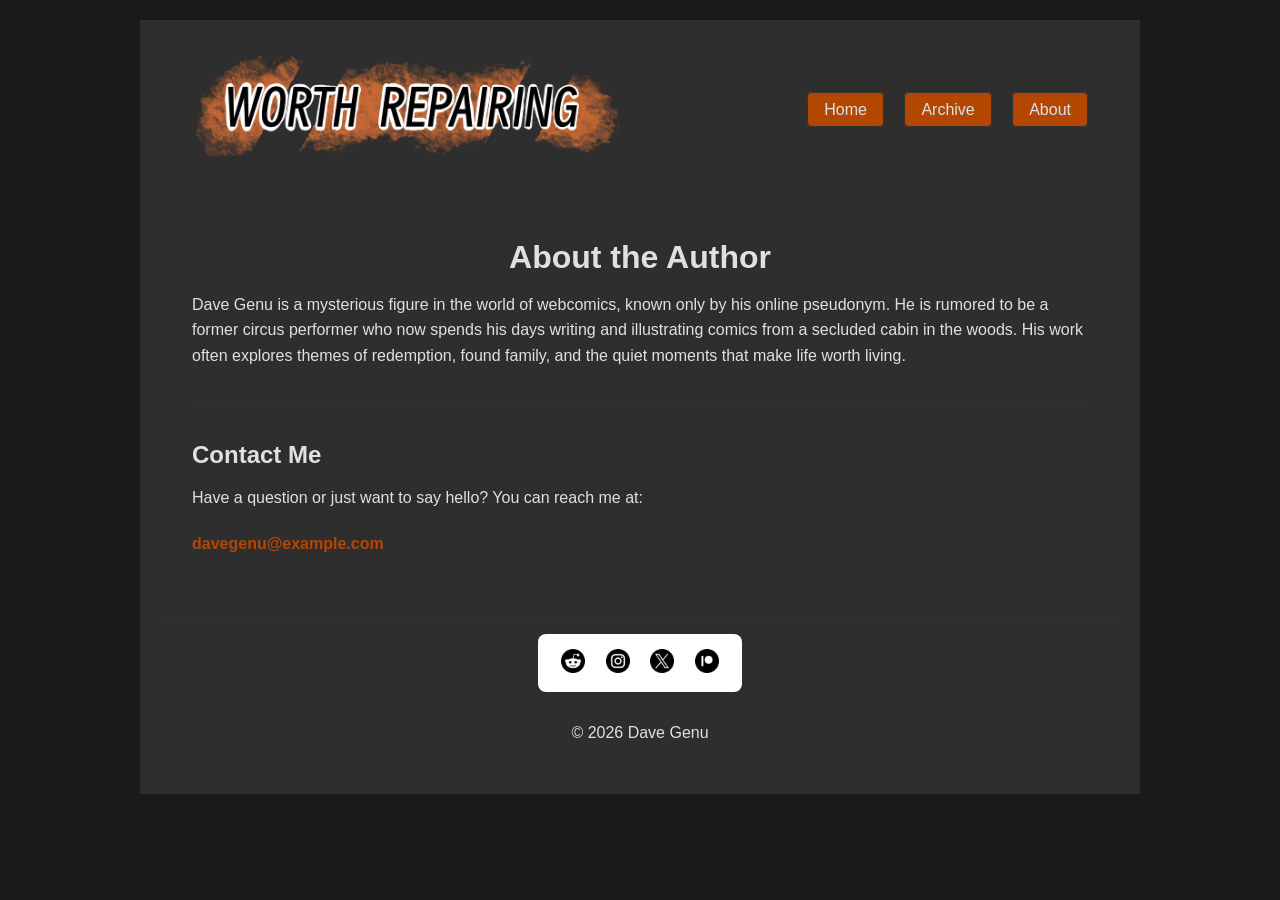
==== about.html @ 484f0c7c "Initialized workspace with Firebase Studio" ====
<!DOCTYPE html>
<html lang="en">
<head>
    <meta charset="UTF-8">
    <meta name="viewport" content="width=device-width, initial-scale=1.0">
    <title>About - Worth Repairing</title>
    <link rel="stylesheet" href="style.css">
    <link rel="stylesheet" href="about.css">
</head>
<body>
    <div class="container">
        <header>
            <img src="images/supporting/bannerbg.gif" class="header-banner" alt="Webcomic Banner">
            <div class="header-content">
                <h1>
                    <a href="index.html">
                        <img src="images/supporting/webtitle.png" class="header-title-image" alt="My Webcomic">
                    </a>
                </h1>
                <nav>
                    <a href="index.html">Home</a>
                    <a href="archive.html">Archive</a>
                    <a href="about.html">About</a>
                </nav>
            </div>
        </header>
        <main>
            <div class="about-container">
                <h2>About the Author</h2>
                <p>
                    Dave Genu is a mysterious figure in the world of webcomics, 
                    known only by his online pseudonym. He is rumored to be a former 
                    circus performer who now spends his days writing and illustrating comics 
                    from a secluded cabin in the woods. His work often explores themes of redemption, 
                    found family, and the quiet moments that make life worth living.
                </p>
                <div class="contact-section">
                    <h3>Contact Me</h3>
                    <p>
                        Have a question or just want to say hello? You can reach me at:
                    </p>
                    <a href="mailto:davegenu@example.com">davegenu@example.com</a>
                </div>
            </div>
        </main>
        <site-footer></site-footer>
    </div>
    <script src="footer.js"></script>
</body>
</html>
---- style.css ----
/* --- Color Palette --- */
:root {
    --background-color: #1a1a1a;
    --container-background: #2e2e2e;
    --text-color: #e0e0e0;
    --button-background: #B34700;
    --button-border-color: #333;
    --button-disabled-opacity: 0.5;
    --dropdown-background: #222;
}

body {
    background-color: var(--background-color);
    color: var(--text-color);
    font-family: sans-serif;
    margin: 0;
    display: flex;
    justify-content: center;
    padding: 0 20px;
    box-sizing: border-box;
}

.container {
    background-color: var(--container-background);
    max-width: 1000px;
    padding: 20px;
    width: 100%;
    box-sizing: border-box;
    margin: 20px 0;
}

h2 {
    font-size: 2rem;
    text-align: center;
    margin-bottom: 1rem;
}

header {
    display: flex;
    align-items: center;
    min-height: 100px;
    position: relative;
}

.header-banner {
    display: none; /* Banner hidden as requested */
}

.header-content {
    width: 100%;
    display: flex;
    justify-content: space-between;
    align-items: center;
    padding: 1rem 2rem;
    box-sizing: border-box;
    flex-wrap: wrap;
}

header h1 {
    margin: 0;
}

.header-title-image {
    max-height: 100px;
    max-width: 100%;
}

header h1 a,
header nav a {
    color: var(--text-color);
    text-decoration: none;
}

header nav a {
    background-color: var(--button-background);
    border: 1px solid var(--button-border-color);
    padding: 0.5rem 1rem;
    margin-left: 1rem;
    border-radius: 5px;
}

.top-nav, .bottom-nav {
    width: 100%;
    display: flex;
    justify-content: center;
    align-items: center;
    padding: 1rem 0;
    flex-wrap: wrap;
}

.top-nav a, .bottom-nav a, .top-nav select, .bottom-nav select {
    color: var(--text-color);
    background-color: var(--button-background);
    border: 1px solid var(--button-border-color);
    padding: 0.5rem 1rem;
    text-decoration: none;
    margin: 0.25rem 0.5rem;
    border-radius: 5px;
}

.top-nav select, .bottom-nav select {
    background-color: var(--dropdown-background);
}

.comic-container {
    width: 100%;
    display: flex;
    justify-content: center;
    align-items: center;
    margin: 1rem 0;
}

#comic-image {
    width: 100%;
    height: auto;
}

.blog-section {
    width: 100%;
    border-top: 1px solid var(--button-border-color);
    margin-top: 1rem;
    padding-top: 1rem;
}

.disabled {
    pointer-events: none;
    opacity: var(--button-disabled-opacity);
}

/* --- Responsive Design --- */
@media (max-width: 600px) {
    header {
        height: auto; /* Allow header to grow */
    }

    .header-content {
        flex-direction: column;
        justify-content: center;
        gap: 1rem; /* Add space between title and nav */
        padding: 1rem;
    }

    header nav a {
        margin: 0 0.5rem; /* Adjust margin for centered layout */
    }
}
---- about.css ----
.about-container {
    padding: 2rem;
    text-align: left;
}

.about-container p {
    line-height: 1.6;
    margin-bottom: 1.5rem;
}

.contact-section {
    margin-top: 2rem;
    padding-top: 1rem;
    border-top: 1px solid var(--button-border-color);
}

.contact-section h3 {
    font-size: 1.5rem;
    margin-bottom: 1rem;
}

.contact-section a {
    color: var(--button-background);
    text-decoration: none;
    font-weight: bold;
}

.contact-section a:hover {
    text-decoration: underline;
}
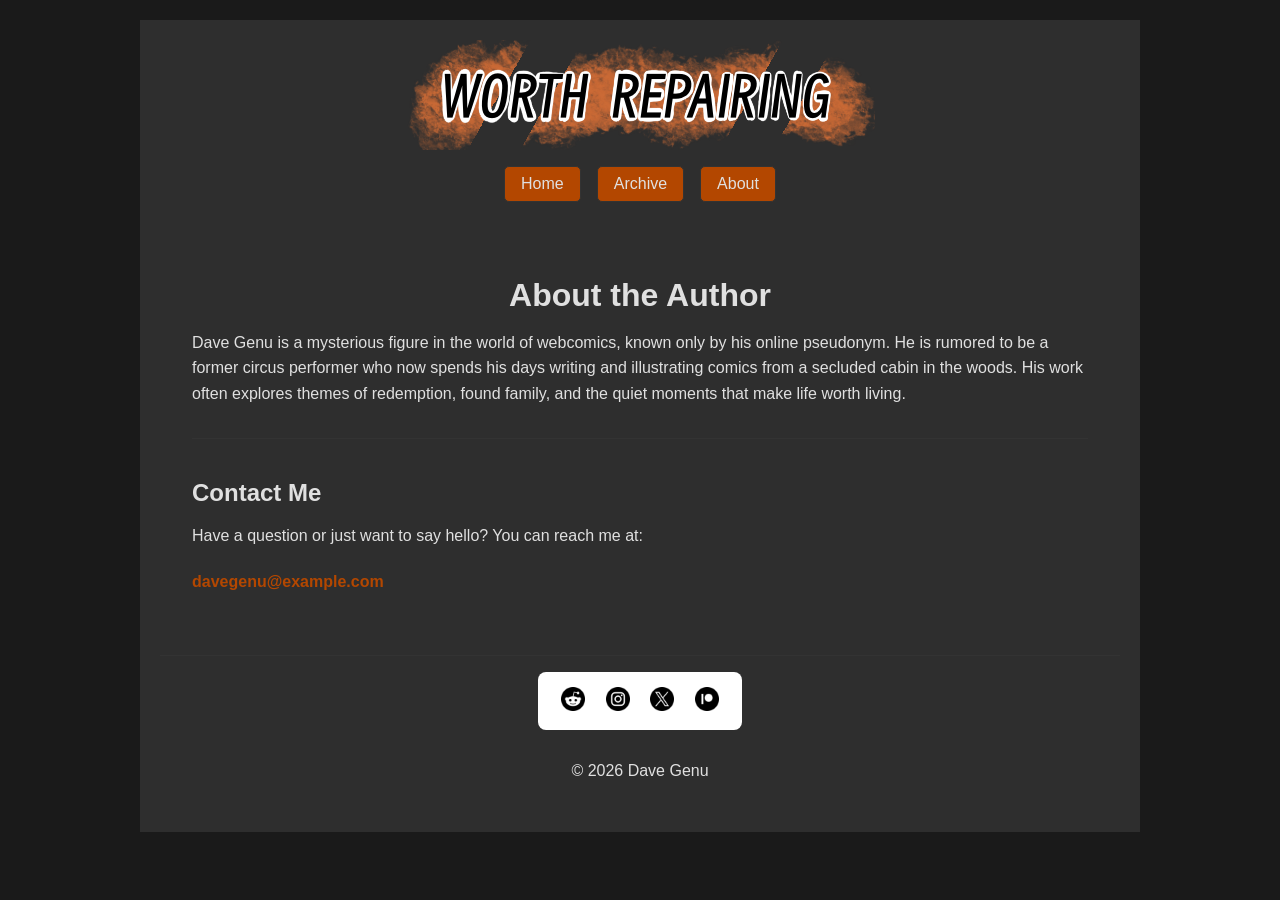
==== commit 88183884: "Removed placeholder comics, updated the header." ====
--- a/about.html
+++ b/about.html
@@ -10,19 +10,14 @@
 <body>
     <div class="container">
         <header>
-            <img src="images/supporting/bannerbg.gif" class="header-banner" alt="Webcomic Banner">
-            <div class="header-content">
-                <h1>
-                    <a href="index.html">
-                        <img src="images/supporting/webtitle.png" class="header-title-image" alt="My Webcomic">
-                    </a>
-                </h1>
-                <nav>
-                    <a href="index.html">Home</a>
-                    <a href="archive.html">Archive</a>
-                    <a href="about.html">About</a>
-                </nav>
-            </div>
+            <a href="index.html">
+                <img src="images/supporting/webtitle.png" class="header-title-image" alt="Worth Repairing">
+            </a>
+            <nav>
+                <a href="index.html">Home</a>
+                <a href="archive.html">Archive</a>
+                <a href="about.html">About</a>
+            </nav>
         </header>
         <main>
             <div class="about-container">
--- a/style.css
+++ b/style.css
@@ -35,51 +35,41 @@
     margin-bottom: 1rem;
 }
 
+/* --- Header --- */
 header {
     display: flex;
+    flex-direction: column;
     align-items: center;
-    min-height: 100px;
-    position: relative;
-}
-
-.header-banner {
-    display: none; /* Banner hidden as requested */
-}
-
-.header-content {
-    width: 100%;
-    display: flex;
-    justify-content: space-between;
-    align-items: center;
-    padding: 1rem 2rem;
-    box-sizing: border-box;
-    flex-wrap: wrap;
-}
-
-header h1 {
-    margin: 0;
+    gap: 1rem; /* Replaces margin for spacing between elements */
+    margin-bottom: 1rem;
 }
 
 .header-title-image {
-    max-height: 100px;
     max-width: 100%;
+    height: auto;
+    display: block;
+    max-height: 120px; /* Maintain original max-height */
 }
 
-header h1 a,
-header nav a {
+header nav {
+    display: flex;
+    justify-content: center;
+    gap: 1rem; /* Adds space between nav links */
+}
+
+nav a {
     color: var(--text-color);
     text-decoration: none;
-}
-
-header nav a {
     background-color: var(--button-background);
     border: 1px solid var(--button-border-color);
     padding: 0.5rem 1rem;
-    margin-left: 1rem;
     border-radius: 5px;
+    /* margin is no longer needed thanks to gap */
 }
 
-.top-nav, .bottom-nav {
+/* --- Navigation --- */
+.top-nav,
+.bottom-nav {
     width: 100%;
     display: flex;
     justify-content: center;
@@ -88,7 +78,10 @@
     flex-wrap: wrap;
 }
 
-.top-nav a, .bottom-nav a, .top-nav select, .bottom-nav select {
+.top-nav a,
+.bottom-nav a,
+.top-nav select,
+.bottom-nav select {
     color: var(--text-color);
     background-color: var(--button-background);
     border: 1px solid var(--button-border-color);
@@ -98,10 +91,12 @@
     border-radius: 5px;
 }
 
-.top-nav select, .bottom-nav select {
+.top-nav select,
+.bottom-nav select {
     background-color: var(--dropdown-background);
 }
 
+/* --- Comic & Blog --- */
 .comic-container {
     width: 100%;
     display: flex;
@@ -127,20 +122,14 @@
     opacity: var(--button-disabled-opacity);
 }
 
-/* --- Responsive Design --- */
+/* --- Responsive Styles --- */
 @media (max-width: 600px) {
-    header {
-        height: auto; /* Allow header to grow */
-    }
-
-    .header-content {
-        flex-direction: column;
-        justify-content: center;
-        gap: 1rem; /* Add space between title and nav */
-        padding: 1rem;
-    }
-
-    header nav a {
-        margin: 0 0.5rem; /* Adjust margin for centered layout */
+    .top-nav a,
+    .bottom-nav a,
+    .top-nav select,
+    .bottom-nav select {
+        padding: 0.3rem 0.4rem;
+        font-size: 0.8rem;
+        margin: 0.2rem;
     }
 }
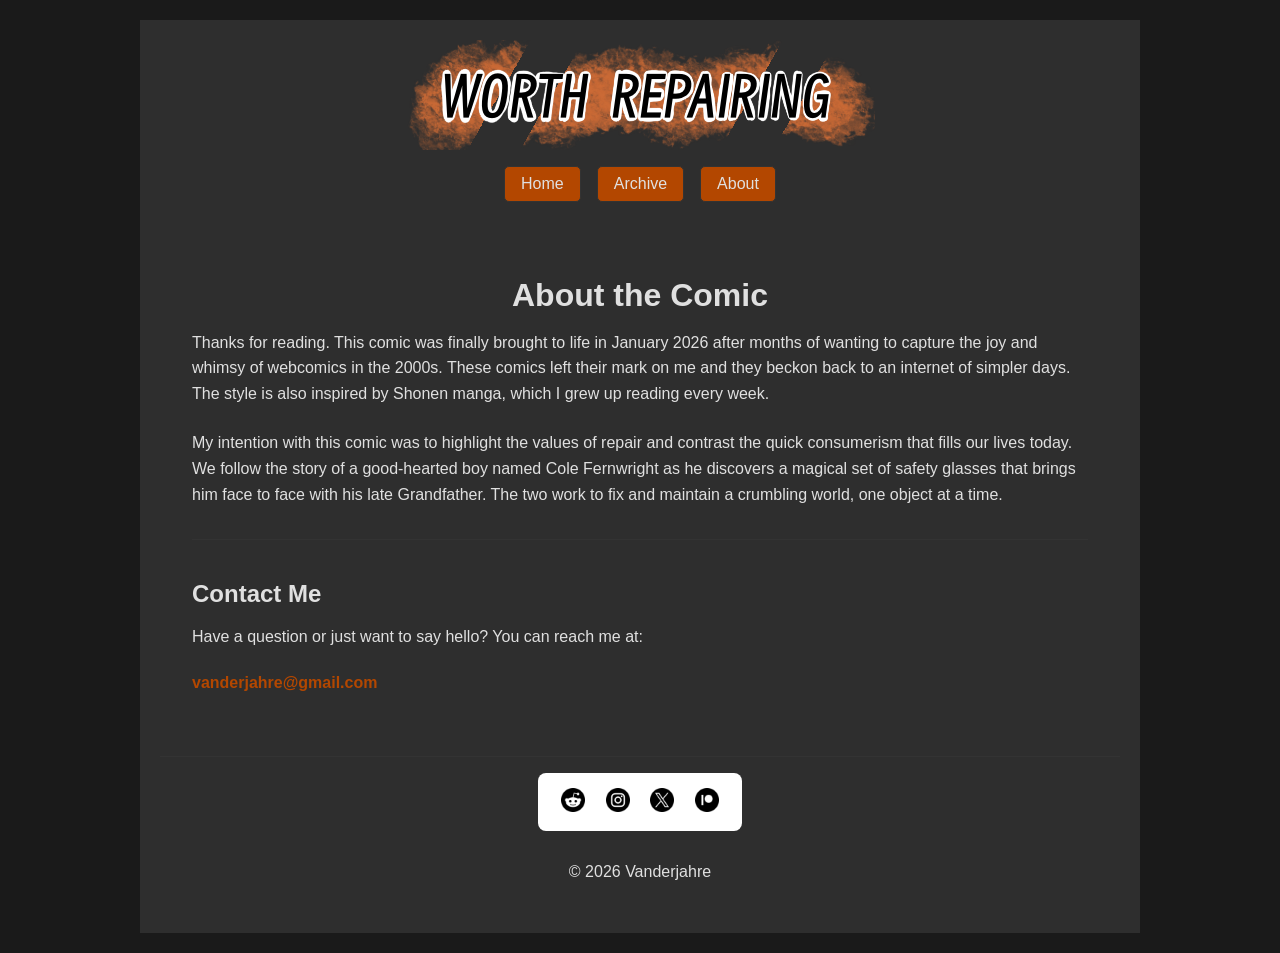
==== commit 02f68fdc: "pages 3 & 4" ====
--- a/about.html
+++ b/about.html
@@ -21,20 +21,26 @@
         </header>
         <main>
             <div class="about-container">
-                <h2>About the Author</h2>
+                <h2>About the Comic</h2>
                 <p>
-                    Dave Genu is a mysterious figure in the world of webcomics, 
-                    known only by his online pseudonym. He is rumored to be a former 
-                    circus performer who now spends his days writing and illustrating comics 
-                    from a secluded cabin in the woods. His work often explores themes of redemption, 
-                    found family, and the quiet moments that make life worth living.
+                    Thanks for reading. This comic was finally brought to life in January 2026 after
+                    months of wanting to capture the joy and whimsy of webcomics in the 2000s. These
+                    comics left their mark on me and they beckon back to an internet of simpler days.
+                    The style is also inspired by Shonen manga, which I grew up reading every week.
+                </p>
+                <p>
+                    My intention with this comic was to highlight the values of repair and contrast the
+                    quick consumerism that fills our lives today. We follow the story of a good-hearted boy
+                    named Cole Fernwright as he discovers a magical set of safety glasses that brings him 
+                    face to face with his late Grandfather. The two work to fix and maintain a crumbling
+                    world, one object at a time.
                 </p>
                 <div class="contact-section">
                     <h3>Contact Me</h3>
                     <p>
                         Have a question or just want to say hello? You can reach me at:
                     </p>
-                    <a href="mailto:davegenu@example.com">davegenu@example.com</a>
+                    <a href="mailto:vanderjahre@gmail.com">vanderjahre@gmail.com</a>
                 </div>
             </div>
         </main>
